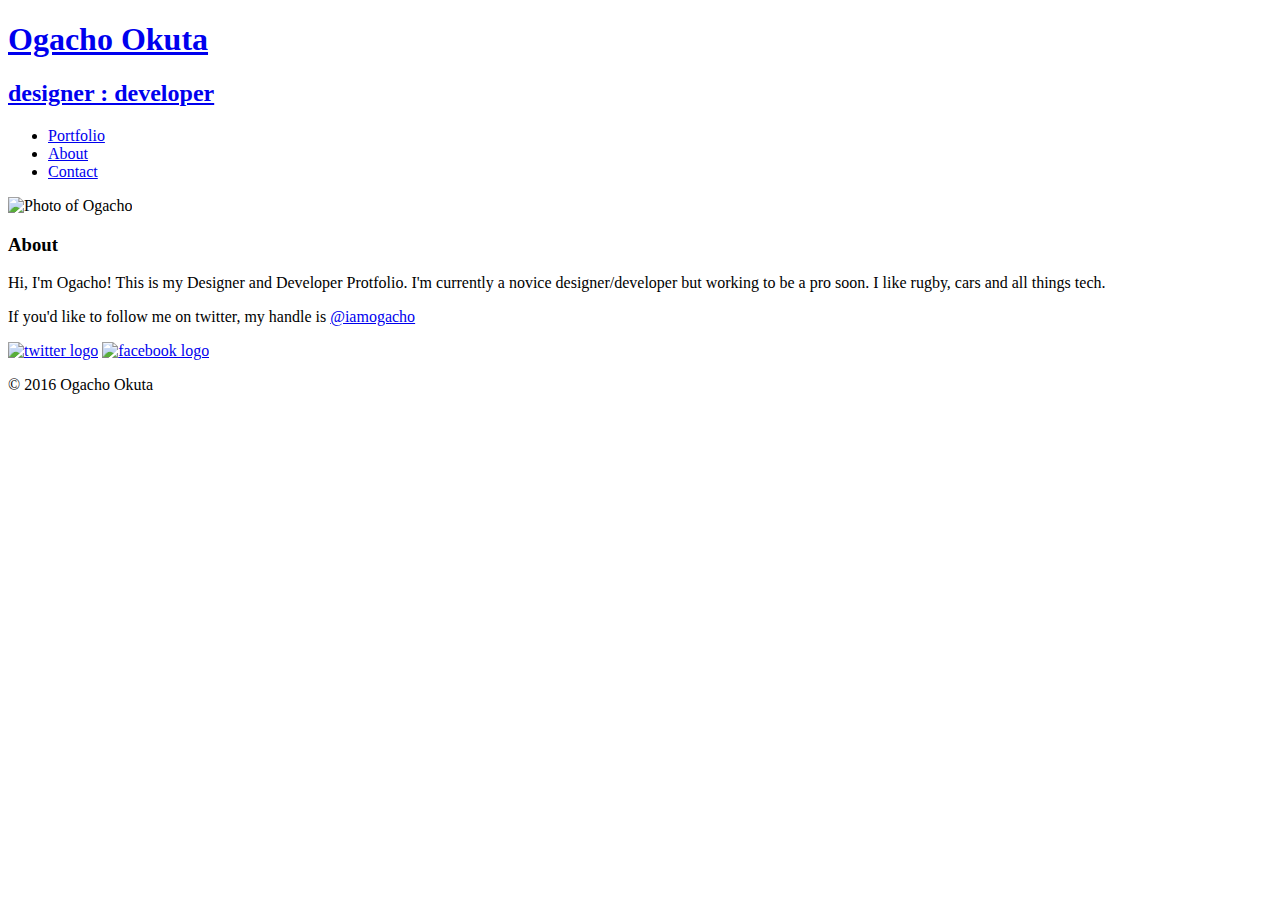
==== about.html @ e11240ee "add files" ====
<!DOCTYPE html>
<html>
  <head>
    <meta charset="utf-8">
    <title>Ogacho Okuta | Designer | Developer</title>
    <link rel="stylesheet" href="css/normalize.css">
    <link href="https://fonts.googleapis.com/css?family=Changa+One%7COpen+Sans:400,400i,700,700i" rel="stylesheet">
    <link rel="stylesheet" href="css/main.css">
    <link rel="stylesheet" href="css/responsive.css">
    <meta name="viewport" content="width=device-width, initial-scale=1.0">
  </head>
  <body>
    <header>
      <a href="index.html" id="logo">
        <h1>Ogacho Okuta</h1>
        <h2>designer : developer</h2>
      </a>
      <nav>
        <ul>
          <li><a href="index.html">Portfolio</a></li>
          <li><a href="about.html"class="selected">About</a></li>
          <li><a href="contact.html">Contact</a></li>
        </ul>
      </nav>
    </header>
    <div id="wrapper">
      <section>
        <img src="img/ogacho.jpg" alt="Photo of Ogacho" class="profile-photo">
        <h3>About</h3>
        <p>Hi, I'm Ogacho! This is my Designer and Developer Protfolio. I'm currently a novice designer/developer but working to be a pro soon. I like rugby, cars and all things tech.</p>
        <p>If you'd like to follow me on twitter, my handle is <a href="http://twitter.com/iamogacho">@iamogacho</a></p>
      </section>
      <footer>
        <a href="http://twitter.com/iamogacho"><img src="img/twitter-wrap.png" alt="twitter logo" class="social-icon"></a>
        <a href="http://facebook.com/iamogacho"><img src="img/facebook-wrap.png" alt="facebook logo" class="social-icon"></a>
        <p>&copy; 2016 Ogacho Okuta</p>
      </footer>
    </div>
  </body>
</html>
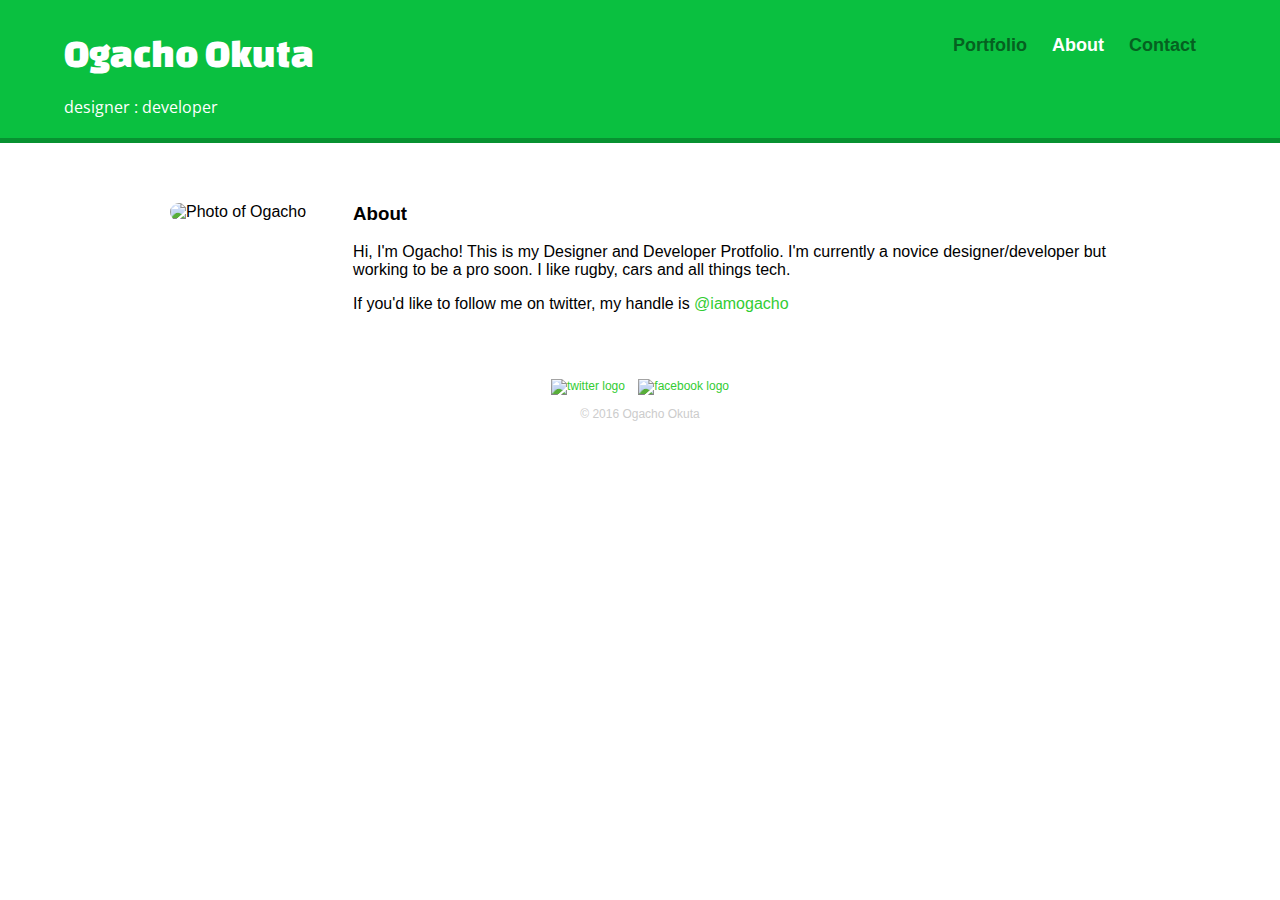
==== commit 7898cb72: "image links" ====
--- a/about.html
+++ b/about.html
@@ -25,7 +25,7 @@
     </header>
     <div id="wrapper">
       <section>
-        <img src="img/ogacho.jpg" alt="Photo of Ogacho" class="profile-photo">
+        <img src="..img/ogacho.jpg" alt="Photo of Ogacho" class="profile-photo">
         <h3>About</h3>
         <p>Hi, I'm Ogacho! This is my Designer and Developer Protfolio. I'm currently a novice designer/developer but working to be a pro soon. I like rugby, cars and all things tech.</p>
         <p>If you'd like to follow me on twitter, my handle is <a href="http://twitter.com/iamogacho">@iamogacho</a></p>
--- a/css/main.css
+++ b/css/main.css
@@ -0,0 +1,217 @@
+/*********************
+GENERAL
+**********************/
+
+html {
+  height: 100%;
+  background: url('../img/numbers-09.jpg') no-repeat center center;
+  background-size: cover;
+    -webkit-background-size: cover;
+    -moz-background-size: cover;
+    -o-background-size: cover;
+}
+
+/** {
+  box-sizing: border-box;
+}*/
+
+#wrapper {
+  max-width: 940px;
+  margin: 0 auto;
+  padding: 0 5%;
+}
+
+a {
+  text-decoration: none;
+}
+
+img {
+  max-width: 100%;
+}
+
+h3 {
+  margin: 0 0 1em 0;
+}
+
+
+
+/*********************
+HEADING
+**********************/
+
+header {
+  float: left;
+  margin: 0 0 30px 0;
+  padding: 5px 0 0 0;
+  width: 100%
+}
+
+#logo {
+  text-align: center;
+  margin: 0;
+}
+
+h1 {
+  font-family: 'Changa One', sans-serif;
+  font-size: 2.1em;
+  font-weight: normal;
+}
+
+h2 {
+  font-family: 'Open Sans', sans-serif;
+  font-size: 1.75em;
+  margin: -5px 0 0;
+  font-weight: normal;
+}
+
+
+
+/*********************
+NAVIGATION
+**********************/
+
+nav {
+  text-align: center;
+  padding: 10px 0;
+  margin: 20px 0 0;
+}
+
+nav ul {
+  list-style: none;
+  margin: 0 10px;
+  padding: 0;
+}
+
+nav li {
+  display: inline-block;
+}
+
+nav a {
+  font-weight: 800;
+  padding: 15px 10px;
+}
+
+
+
+/*********************
+FOOTER
+**********************/
+
+footer {
+  text-align: center;
+  clear: both;
+  font-size: 0.75em;
+  padding-top: 50px;
+  color: #ccc;
+}
+
+.social-icon {
+  width: 20px;
+  height: 20px;
+  margin: 0 5px;
+}
+
+
+
+/*********************
+PAGE: PORTFOLIO
+**********************/
+
+#gallery {
+  margin: 0;
+  padding: 0;
+  list-style: none;
+}
+
+#gallery li {
+  float: left;
+  width: 45%;
+  margin: 2.5%;
+  background-color: #f5f5f5;
+  color: #bdc3c7;
+}
+
+#gallery li a p {
+  margin: 0;
+  padding: 5%;
+  font-size: 0.75em;
+  color: #bdc3c7;
+}
+
+
+
+/*********************
+PAGE: ABOUT
+**********************/
+
+.profile-photo {
+  display: block;
+  max-width: 150px;
+  margin: 0 auto 30px;
+  border-radius: 10px;
+}
+
+
+
+/*********************
+PAGE: CONTACT
+**********************/
+
+.contact-info {
+  list-style: none;
+  margin: 0;
+  padding: 0;
+  font-size: 0.9em;
+}
+
+.contact-info a{
+  display: block;
+  min-height: 20px;
+  background-repeat: no-repeat;
+  background-size: 20px 20px;
+  padding: 0 0 0 30px;
+  margin: 0 0 10px;
+}
+
+.contact-info li.phone a {
+  background-image: url('../img/phone.png');
+}
+
+.contact-info li.mail a {
+  background-image: url('../img/mail.png');
+}
+
+.contact-info li.twitter a {
+  background-image: url('../img/twitter.png');
+}
+
+
+
+/*********************
+COLORS
+**********************/
+
+header {
+  background-color: #0ac040;
+  border-color: #f1f6cf;
+}
+
+nav {
+  background: #079231;
+}
+
+h1, h2 {
+  color: #fff;
+}
+
+a {
+  color: #33cc33;
+}
+
+nav a, nav a:visited {
+  color: #056120;
+}
+
+nav a.selected, nav a:hover {
+  color: #fff;
+}
--- a/css/responsive.css
+++ b/css/responsive.css
@@ -0,0 +1,74 @@
+@media screen and (min-width: 480px) {
+
+/*********************
+PAGE: CONTACT
+**********************/
+
+  #primary {
+    width: 50%;
+    float: left;
+  }
+
+  #secondary {
+    width: 40%;
+    float: right;
+  }
+
+
+/*********************
+PAGE: PORTFOLIO
+**********************/
+
+  #gallery li {
+    width: 28.3333%
+  }
+
+  #gallery li:nth-child(4n) {
+    clear: left;
+  }
+
+
+
+/*********************
+PAGE: ABOUT
+**********************/
+
+  .profile-photo {
+    float: left;
+    margin: 0 5% 80px 0;
+  }
+
+}
+
+@media screen and (min-width: 660px) {
+
+  nav {
+    background: none;
+    float: right;
+    font-size: 1.125em;
+    margin-right: 5%;
+    text-align: right;
+    width: 45%;
+  }
+
+  #logo {
+    float: left;
+    margin-left: 5%;
+    text-align: left;
+    width: 45%;
+  }
+
+  h1 {
+    font-size: 2.5em;
+  }
+
+  h2 {
+    font-size: 1em;
+    margin-bottom: 20px;
+  }
+
+  header {
+    border-bottom: 5px solid #079231;
+    margin-bottom: 60px;
+  }
+}
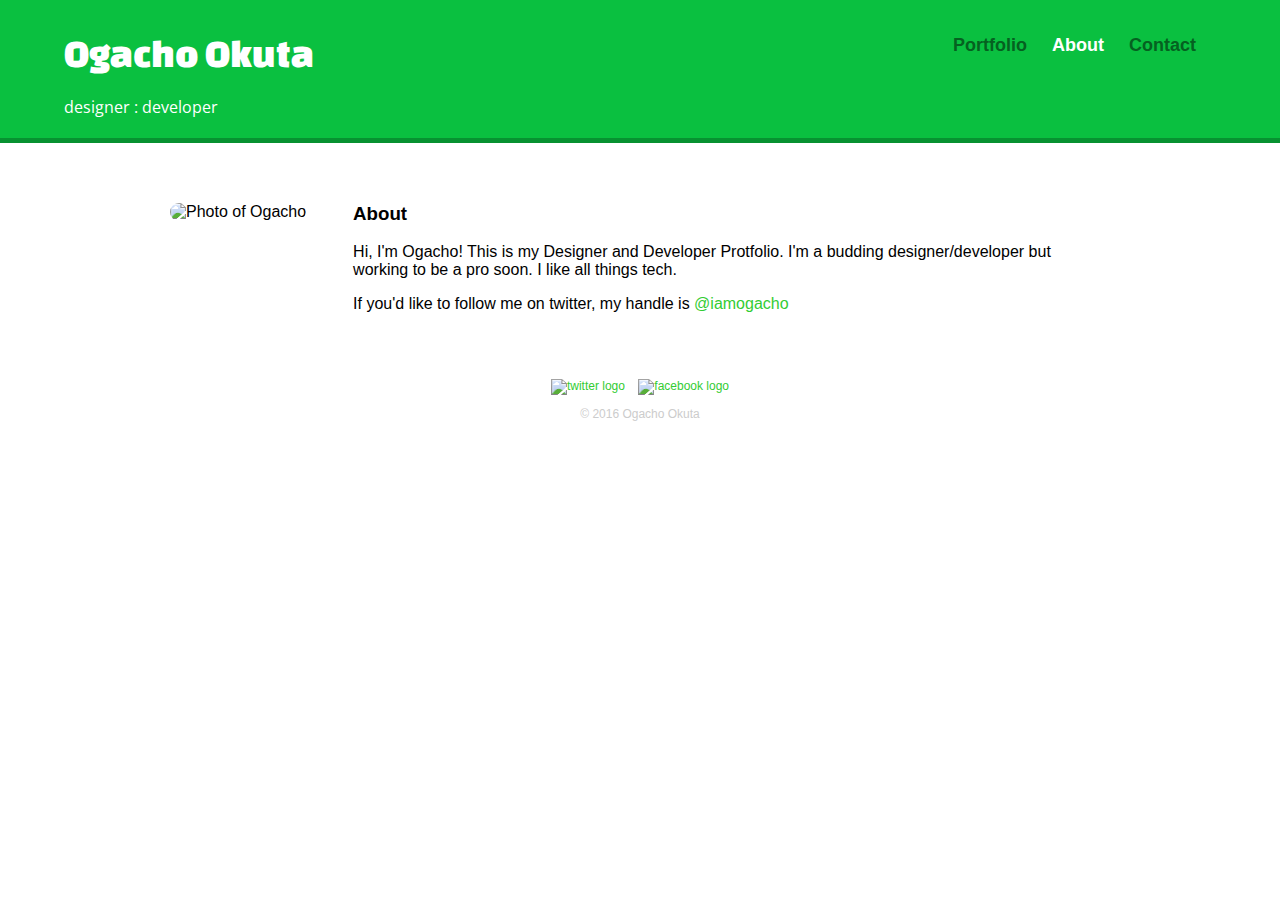
==== commit 14e9c2ca: "edit about" ====
--- a/about.html
+++ b/about.html
@@ -25,9 +25,9 @@
     </header>
     <div id="wrapper">
       <section>
-        <img src="..img/ogacho.jpg" alt="Photo of Ogacho" class="profile-photo">
+        <img src="img/ogacho.jpg" alt="Photo of Ogacho" class="profile-photo">
         <h3>About</h3>
-        <p>Hi, I'm Ogacho! This is my Designer and Developer Protfolio. I'm currently a novice designer/developer but working to be a pro soon. I like rugby, cars and all things tech.</p>
+        <p>Hi, I'm Ogacho! This is my Designer and Developer Protfolio. I'm a budding designer/developer but working to be a pro soon. I like all things tech.</p>
         <p>If you'd like to follow me on twitter, my handle is <a href="http://twitter.com/iamogacho">@iamogacho</a></p>
       </section>
       <footer>
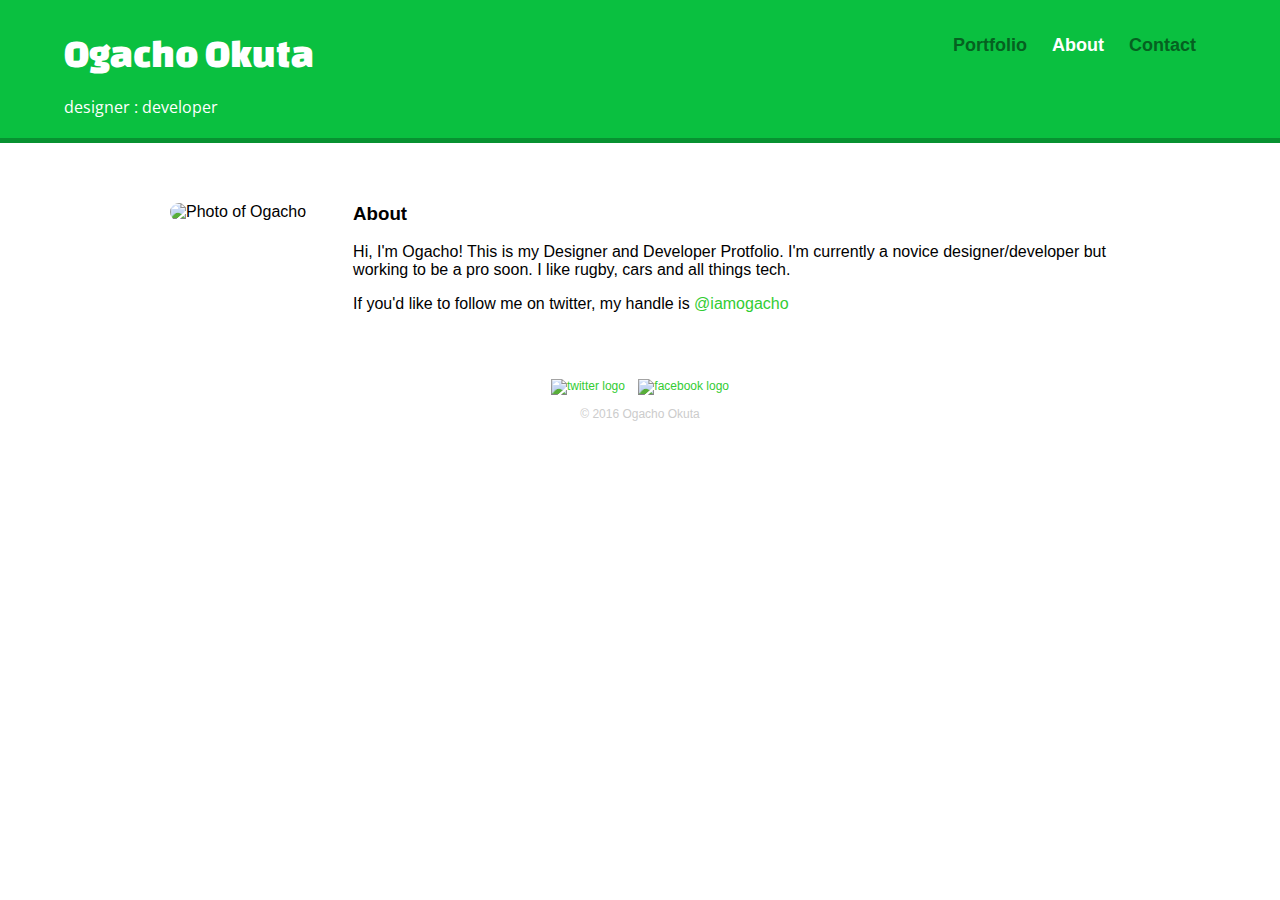
==== commit b54e1ed4: "Merge pull request #2 from ogacho/ogacho-patch-2" ====
--- a/about.html
+++ b/about.html
@@ -25,9 +25,9 @@
     </header>
     <div id="wrapper">
       <section>
-        <img src="img/ogacho.jpg" alt="Photo of Ogacho" class="profile-photo">
+        <img src="..img/ogacho.jpg" alt="Photo of Ogacho" class="profile-photo">
         <h3>About</h3>
-        <p>Hi, I'm Ogacho! This is my Designer and Developer Protfolio. I'm a budding designer/developer but working to be a pro soon. I like all things tech.</p>
+        <p>Hi, I'm Ogacho! This is my Designer and Developer Protfolio. I'm currently a novice designer/developer but working to be a pro soon. I like rugby, cars and all things tech.</p>
         <p>If you'd like to follow me on twitter, my handle is <a href="http://twitter.com/iamogacho">@iamogacho</a></p>
       </section>
       <footer>
